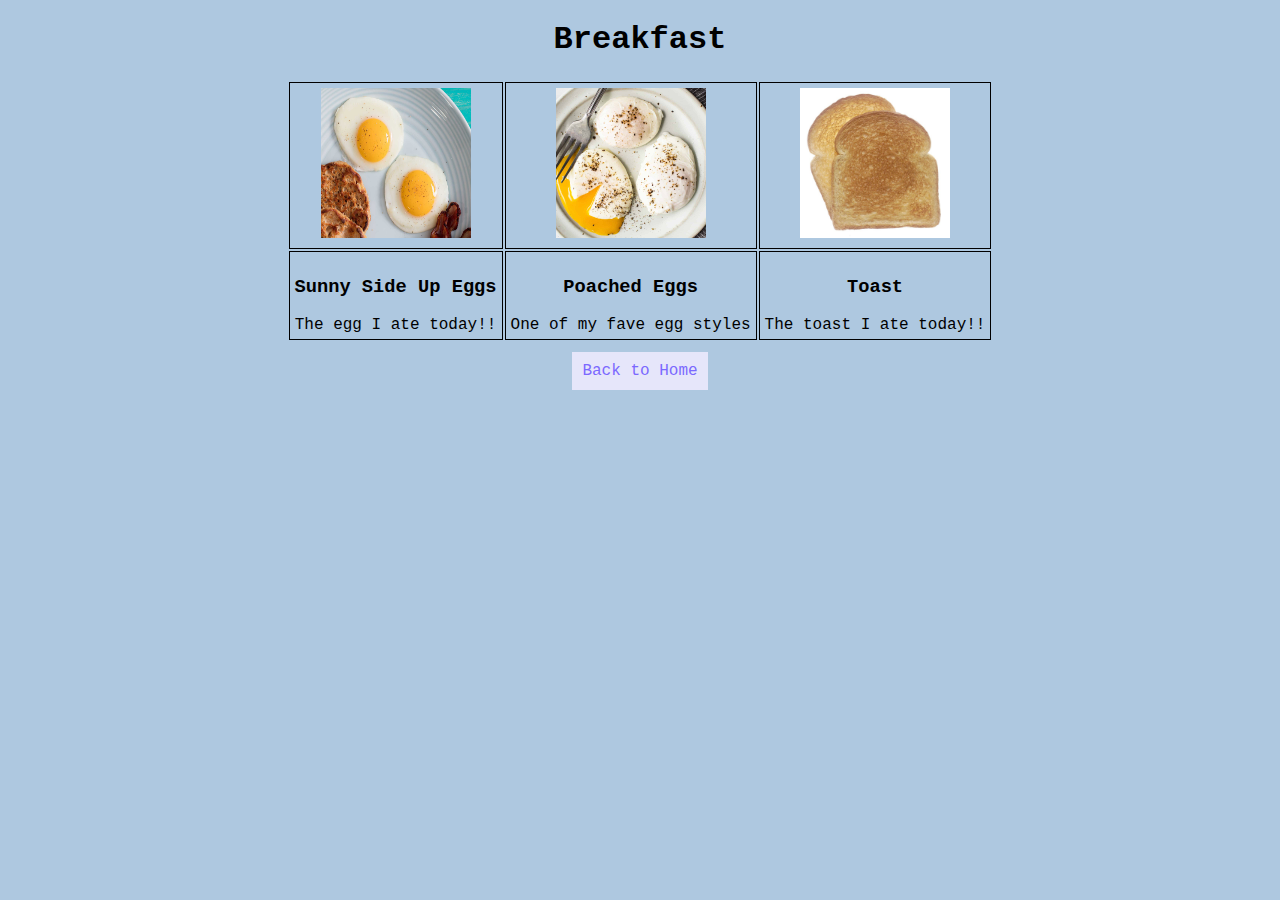
==== breakfast.html @ 5a2d3a8a "changed the three buttons pages with the information needed" ====
<!DOCTYPE html>
<head>
    <meta name="viewport" content="width=device-width, initial-scale=1.0">
    <meta charset="UTF-8">

    <title>Breakfast</title>

    <link rel="stylesheet" type="text/css" href="breakfast.css">
</head>
<body>
	<h1>Breakfast</h1>
	<table>
		<tr>
			<td> <img src="img/__opt__aboutcom__coeus__resources__content_migration__serious_eats__seriouseats.com__recipes__images__2017__07__20170728-sunny-side-up-eggs-vicky-wasik-d07c5480d72e49cc85689c1d6d88495e.jpg" style="height:150px; width: 150px;"/> </td>
			<td> <img src="img/Poached-Eggs-sq.jpg" style="height: 150px; width: 150px;"/> </td>
			<td> <img src="img/800px-ToastedWhiteBread.jpg" style="height:150px; width: 150px;"/> </td>
		</tr>
		<tr>
			<td> <h3><p>Sunny Side Up Eggs</p></h3> The egg I ate today!!</td>
			<td> <h3><p>Poached Eggs</p></h3> One of my fave egg styles</td>
			<td> <h3><p>Toast</p></h3> The toast I ate today!!</td>
		</tr>
	</table>

	<a href="index.html">Back to Home</a>

	
</body>
---- breakfast.css ----
body {
    font-family: Courier;
    background-color: rgb(174, 200, 224);
    text-align: center;
}
  
a {
    text-decoration: none;
    color: rgb(123, 105, 255);
    background-color: lavender;
    padding: 10px;
}
  
table {
    margin-left: auto;
    margin-right: auto;
    margin-bottom: 20px;
}
  
td {
    padding: 5px;
    border: 1px solid;
}
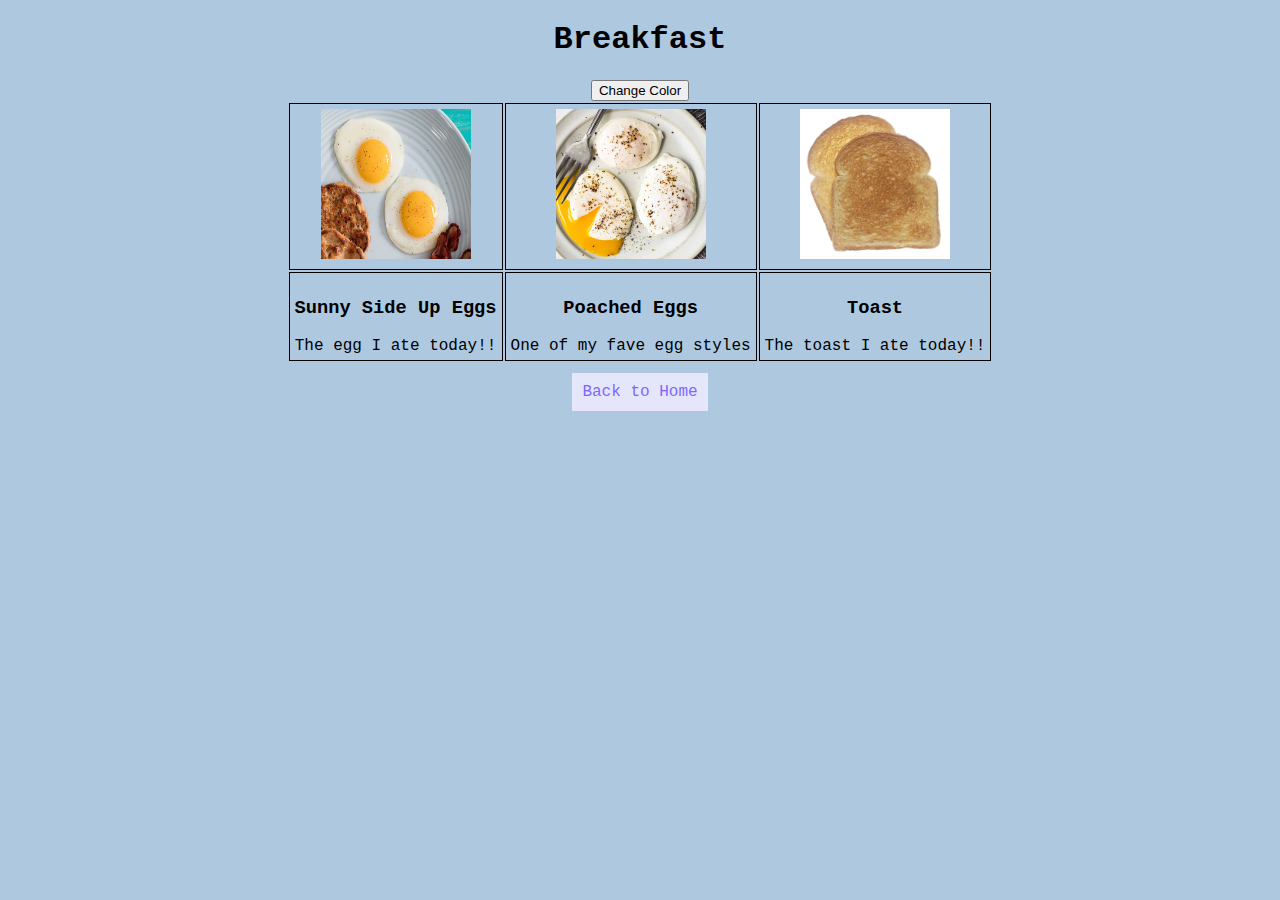
==== commit ec9b5f30: "added a change color button to all three pages" ====
--- a/breakfast.html
+++ b/breakfast.html
@@ -9,6 +9,7 @@
 </head>
 <body>
 	<h1>Breakfast</h1>
+    <button onclick="changeColor()">Change Color</button>
 	<table>
 		<tr>
 			<td> <img src="img/__opt__aboutcom__coeus__resources__content_migration__serious_eats__seriouseats.com__recipes__images__2017__07__20170728-sunny-side-up-eggs-vicky-wasik-d07c5480d72e49cc85689c1d6d88495e.jpg" style="height:150px; width: 150px;"/> </td>
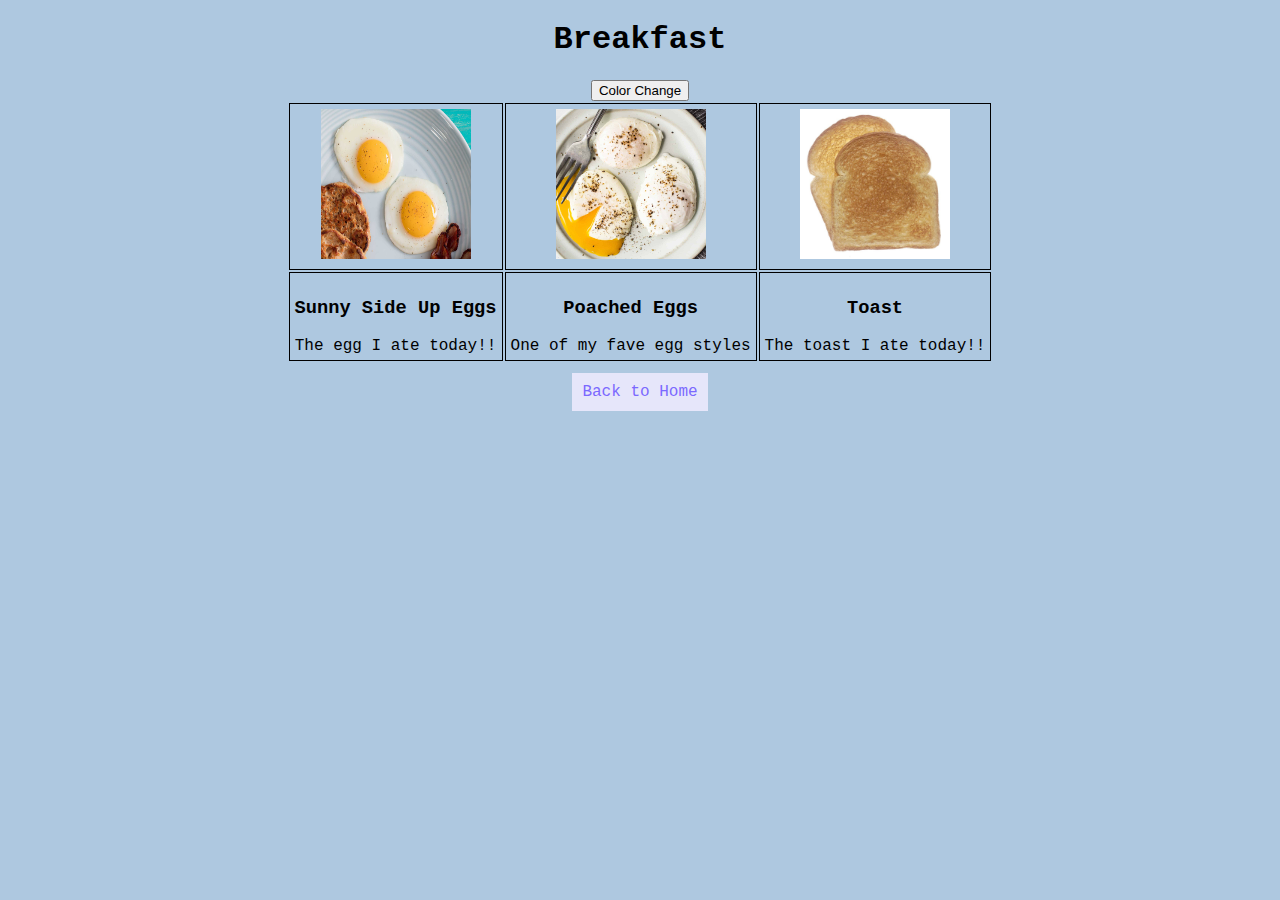
==== commit 81b08f1d: "was able to change the color of the text from black to white in all three pages" ====
--- a/breakfast.html
+++ b/breakfast.html
@@ -7,9 +7,9 @@
 
     <link rel="stylesheet" type="text/css" href="breakfast.css">
 </head>
-<body>
+<body style="color: black">
 	<h1>Breakfast</h1>
-    <button onclick="changeColor()">Change Color</button>
+    <button onclick="changeColor()">Color Change</button>
 	<table>
 		<tr>
 			<td> <img src="img/__opt__aboutcom__coeus__resources__content_migration__serious_eats__seriouseats.com__recipes__images__2017__07__20170728-sunny-side-up-eggs-vicky-wasik-d07c5480d72e49cc85689c1d6d88495e.jpg" style="height:150px; width: 150px;"/> </td>
@@ -24,6 +24,6 @@
 	</table>
 
 	<a href="index.html">Back to Home</a>
-
+    <script src="script.js"></script>
 	
 </body>--- a/breakfast.css
+++ b/breakfast.css
@@ -2,6 +2,7 @@
     font-family: Courier;
     background-color: rgb(174, 200, 224);
     text-align: center;
+    color: black;
 }
   
 a {
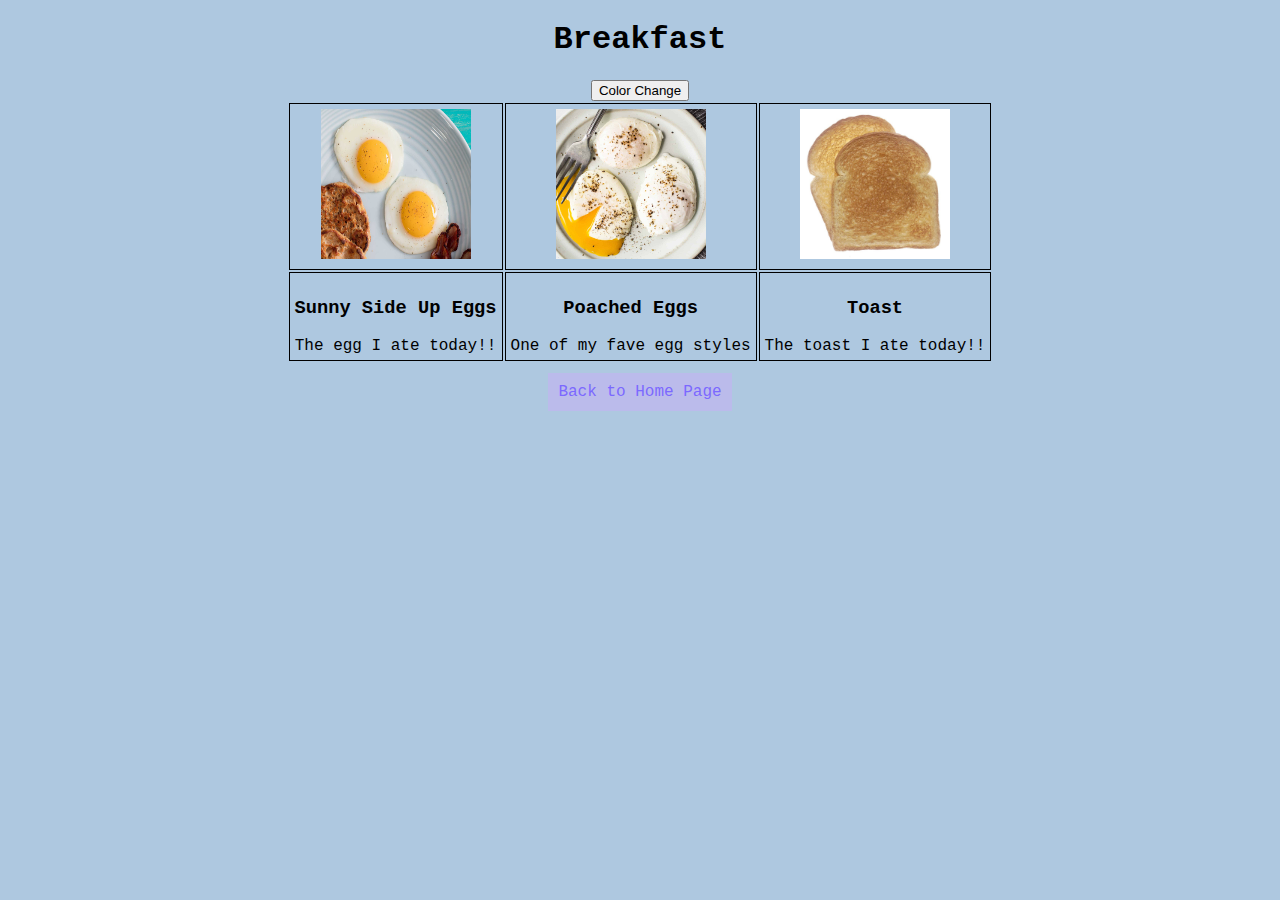
==== commit 049b465f: "change wording" ====
--- a/breakfast.html
+++ b/breakfast.html
@@ -23,7 +23,7 @@
 		</tr>
 	</table>
 
-	<a href="index.html">Back to Home</a>
+	<a href="index.html">Back to Home Page</a>
     <script src="script.js"></script>
 	
 </body>--- a/breakfast.css
+++ b/breakfast.css
@@ -8,7 +8,7 @@
 a {
     text-decoration: none;
     color: rgb(123, 105, 255);
-    background-color: lavender;
+    background-color: rgb(187, 187, 235);
     padding: 10px;
 }
   
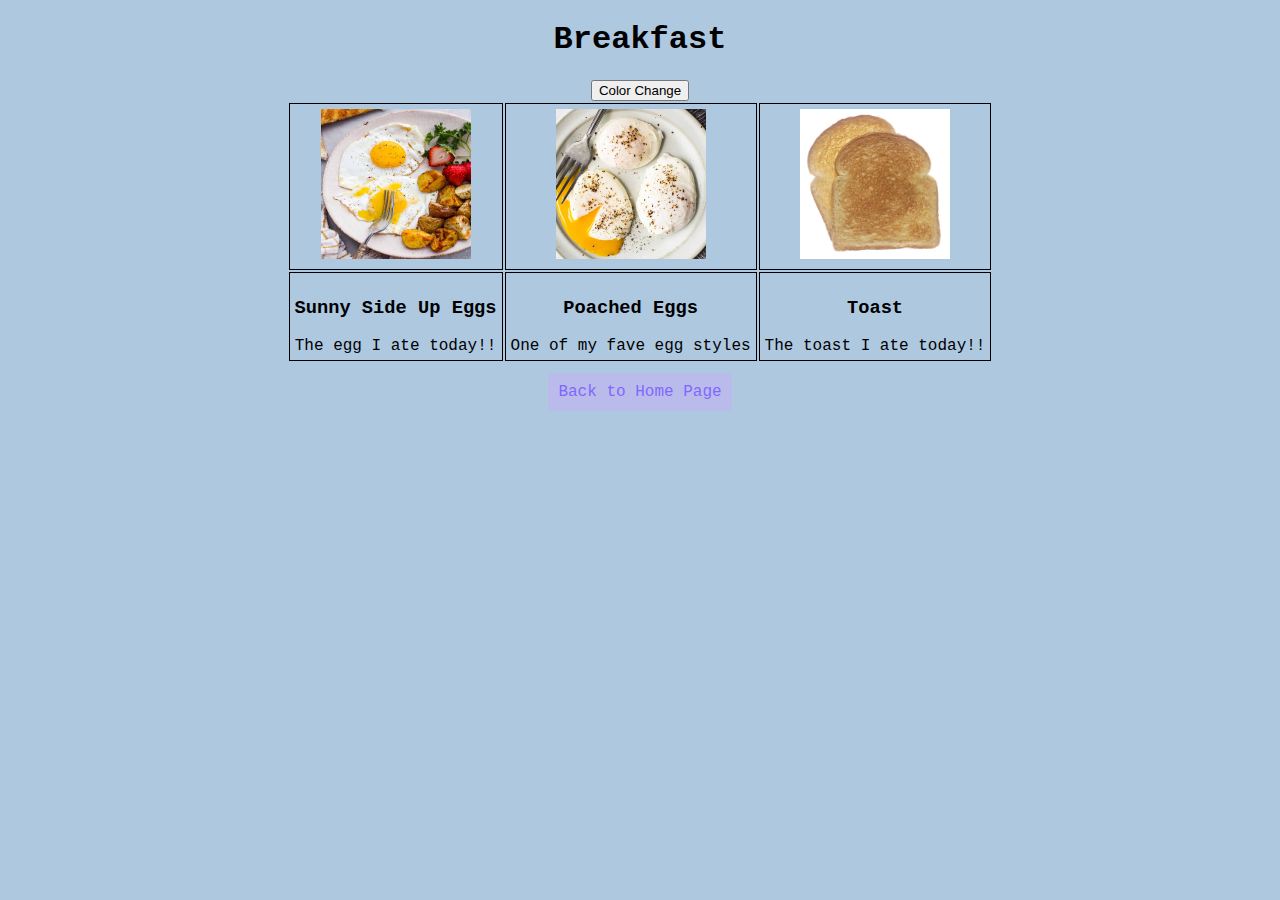
==== commit 7db5d2ac: "changed sunny side up egg pic" ====
--- a/breakfast.html
+++ b/breakfast.html
@@ -12,7 +12,7 @@
     <button onclick="changeColor()">Color Change</button>
 	<table>
 		<tr>
-			<td> <img src="img/__opt__aboutcom__coeus__resources__content_migration__serious_eats__seriouseats.com__recipes__images__2017__07__20170728-sunny-side-up-eggs-vicky-wasik-d07c5480d72e49cc85689c1d6d88495e.jpg" style="height:150px; width: 150px;"/> </td>
+			<td> <img src="img/sunnysideeggs-1.jpg" style="height:150px; width: 150px;"/> </td>
 			<td> <img src="img/Poached-Eggs-sq.jpg" style="height: 150px; width: 150px;"/> </td>
 			<td> <img src="img/800px-ToastedWhiteBread.jpg" style="height:150px; width: 150px;"/> </td>
 		</tr>
